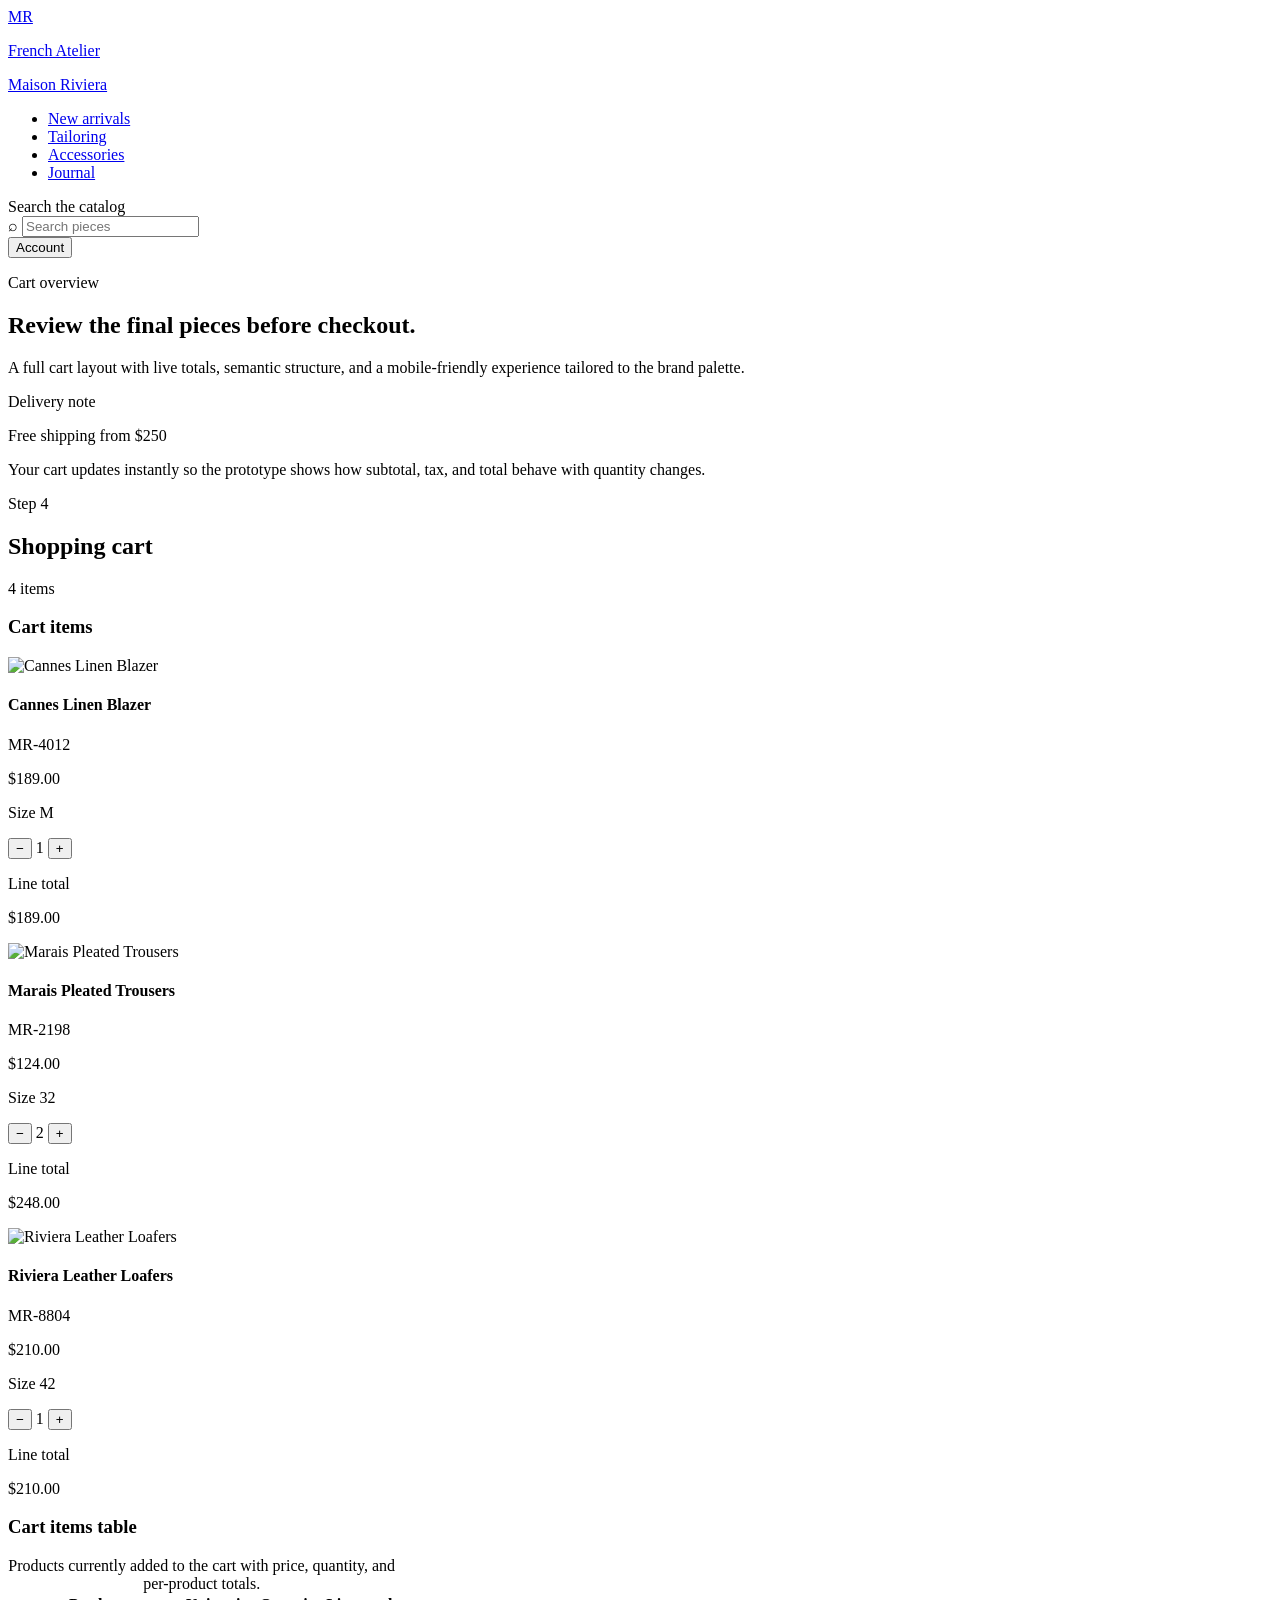
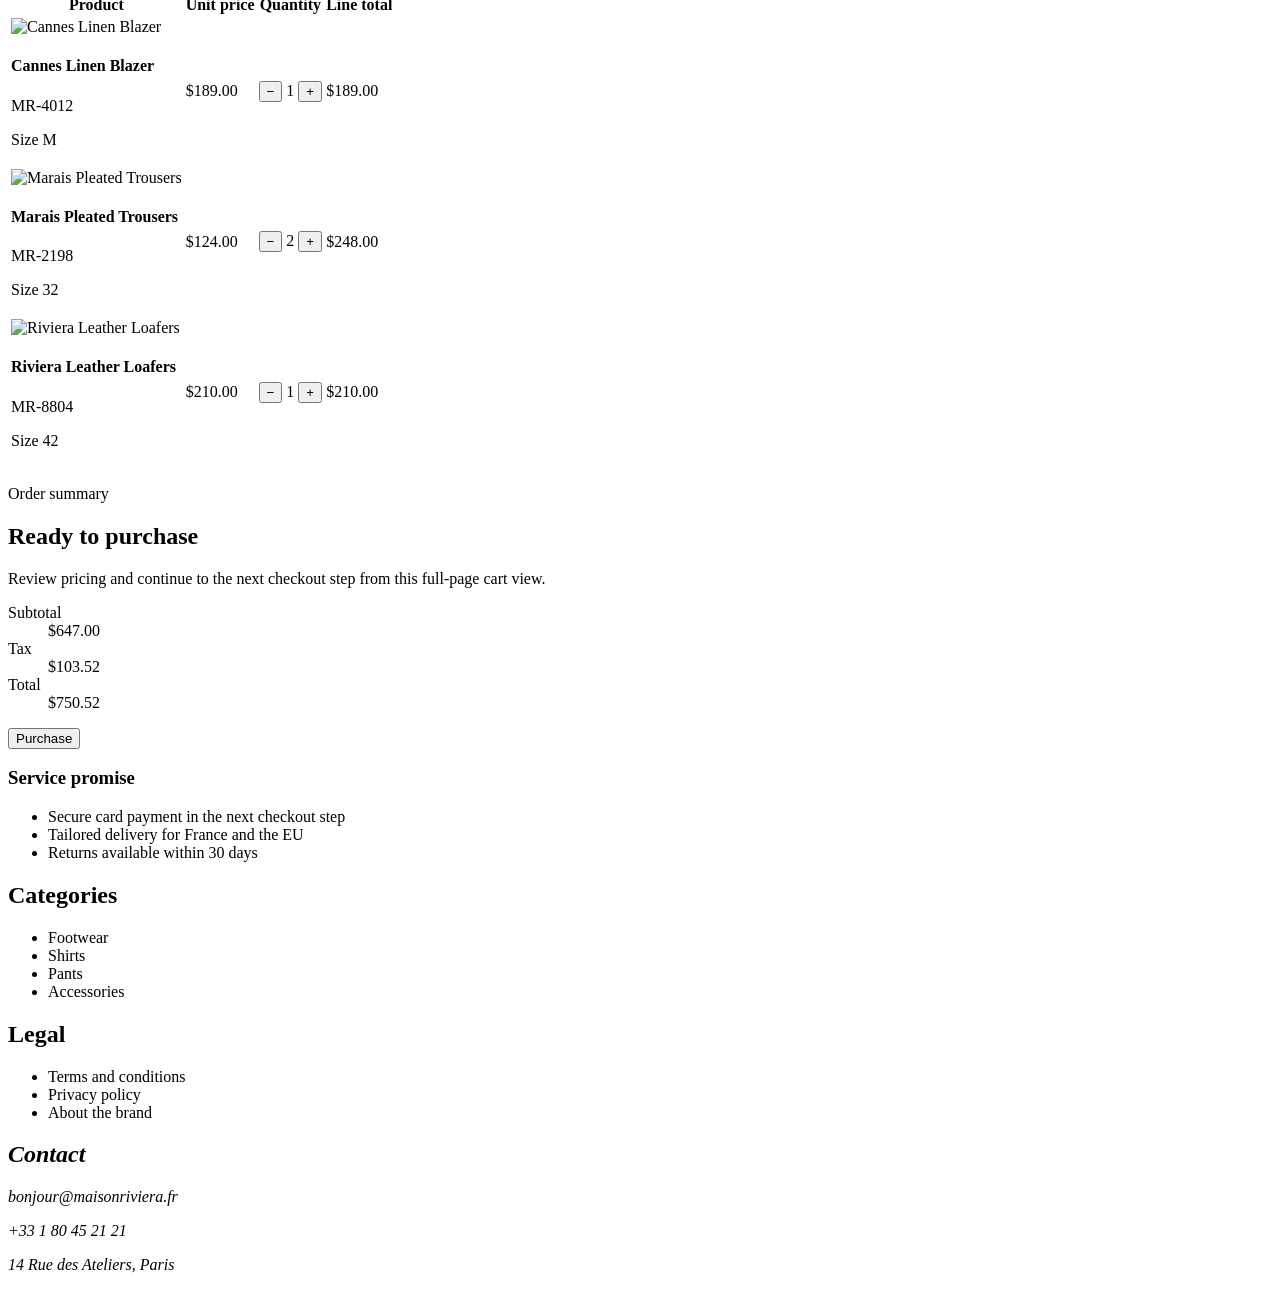
==== cart.html @ 81aeb066 "Rename index.html to cart.html change name of the file index.html to cart.html" ====
<!doctype html>
<html lang="en">
<head>
  <meta charset="UTF-8">
  <meta name="viewport" content="width=device-width, initial-scale=1.0">
  <meta name="description" content="Shopping cart prototype for a French clothing brand, with responsive cart details, totals, and checkout summary.">
  <title>Maison Riviera | Cart</title>
  <script src="https://cdn.jsdelivr.net/npm/@tailwindcss/browser@4"></script>
  <link rel="stylesheet" href="styles.css">
  <script type="application/ld+json">
    {
      "@context": "https://schema.org",
      "@type": "Organization",
      "name": "Maison Riviera",
      "url": "https://example.com",
      "logo": "https://images.unsplash.com/photo-1523381210434-271e8be1f52b?auto=format&fit=crop&w=400&q=80",
      "description": "French clothing brand online store prototype focused on the shopping cart experience."
    }
  </script>
</head>
<body class="min-h-screen bg-stone-50 text-slate-900">
  <div class="flex min-h-screen flex-col">
    <header class="border-b border-slate-200 bg-white/90 backdrop-blur-sm">
      <div class="mx-auto flex w-full max-w-7xl items-center gap-4 px-4 py-4 sm:px-6 lg:px-8">
        <div>
          <a href="#" class="inline-flex items-center gap-3">
            <span class="flex h-11 w-11 items-center justify-center rounded-full bg-[#00C2CB] text-lg font-black text-slate-950">MR</span>
            <div>
              <p class="text-xs font-semibold uppercase tracking-[0.35em] text-slate-500">French Atelier</p>
              <p class="text-lg font-semibold">Maison Riviera</p>
            </div>
          </a>
        </div>
        <nav aria-label="Primary" class="hidden flex-1 items-center justify-center md:flex">
          <ul class="flex items-center gap-8 text-sm font-medium text-slate-600">
            <li><a href="#" class="transition hover:text-slate-950">New arrivals</a></li>
            <li><a href="#" class="transition hover:text-slate-950">Tailoring</a></li>
            <li><a href="#" class="transition hover:text-slate-950">Accessories</a></li>
            <li><a href="#" class="transition hover:text-slate-950">Journal</a></li>
          </ul>
        </nav>
        <div class="ml-auto flex flex-1 items-center justify-end gap-3">
          <label for="site-search" class="sr-only">Search the catalog</label>
          <div class="hidden flex-1 max-w-xs items-center gap-2 rounded-full border border-slate-200 bg-slate-50 px-4 py-2 md:flex">
            <span aria-hidden="true" class="text-slate-400">⌕</span>
            <input id="site-search" type="search" placeholder="Search pieces" class="w-full border-none bg-transparent text-sm outline-none placeholder:text-slate-400">
          </div>
          <button type="button" class="rounded-full border border-slate-200 px-4 py-2 text-sm font-medium text-slate-700 transition hover:border-slate-300 hover:text-slate-950">Account</button>
        </div>
      </div>
    </header>

    <main class="flex-1">
      <section class="border-b border-slate-200 bg-[linear-gradient(135deg,#FFE38A_0%,#FF9A76_55%,#FF5D8F_100%)]">
        <div class="mx-auto grid w-full max-w-7xl gap-10 px-4 py-12 sm:px-6 lg:grid-cols-[1.2fr_0.8fr] lg:px-8 lg:py-16">
          <div>
            <p class="mb-3 text-sm font-semibold uppercase tracking-[0.3em] text-slate-900/70">Cart overview</p>
            <h1 class="max-w-2xl text-4xl font-black tracking-tight text-slate-950 sm:text-5xl">Review the final pieces before checkout.</h1>
            <p class="mt-5 max-w-2xl text-base leading-7 text-slate-900/80 sm:text-lg">A full cart layout with live totals, semantic structure, and a mobile-friendly experience tailored to the brand palette.</p>
          </div>
          <aside class="self-end rounded-3xl border border-white/40 bg-white/70 p-6 shadow-lg shadow-[#FF5D8F]/10 backdrop-blur">
            <p class="text-sm font-semibold uppercase tracking-[0.3em] text-slate-500">Delivery note</p>
            <p class="mt-3 text-2xl font-bold text-slate-950">Free shipping from $250</p>
            <p class="mt-3 text-sm leading-6 text-slate-700">Your cart updates instantly so the prototype shows how subtotal, tax, and total behave with quantity changes.</p>
          </aside>
        </div>
      </section>

      <div class="mx-auto w-full max-w-7xl px-4 py-10 sm:px-6 lg:px-8 lg:py-14">
        <div class="grid gap-8 xl:grid-cols-[1.65fr_0.95fr]">
          <section aria-labelledby="cart-heading" class="rounded-[2rem] border border-slate-200 bg-white p-5 shadow-sm shadow-slate-200/50 sm:p-7">
            <div class="flex flex-col gap-2 border-b border-slate-200 pb-6 sm:flex-row sm:items-end sm:justify-between">
              <div>
                <p class="text-sm font-semibold uppercase tracking-[0.3em] text-[#00C2CB]">Step 4</p>
                <h2 id="cart-heading" class="mt-2 text-2xl font-bold tracking-tight text-slate-950">Shopping cart</h2>
              </div>
              <p id="cart-count" class="text-sm text-slate-500">0 items</p>
            </div>

            <section aria-labelledby="mobile-cart-heading" class="mt-6 md:hidden">
              <h3 id="mobile-cart-heading" class="sr-only">Cart items</h3>
              <div id="cart-items-mobile" class="space-y-4"></div>
            </section>

            <section aria-labelledby="desktop-cart-heading" class="mt-6 hidden md:block">
              <h3 id="desktop-cart-heading" class="sr-only">Cart items table</h3>
              <table class="w-full table-fixed border-separate border-spacing-y-3" aria-describedby="cart-table-description">
                <caption id="cart-table-description" class="sr-only">Products currently added to the cart with price, quantity, and per-product totals.</caption>
                <thead>
                  <tr class="text-left text-xs font-semibold uppercase tracking-[0.24em] text-slate-500">
                    <th scope="col" class="w-[46%] px-4 pb-2">Product</th>
                    <th scope="col" class="w-[16%] px-4 pb-2">Unit price</th>
                    <th scope="col" class="w-[20%] px-4 pb-2">Quantity</th>
                    <th scope="col" class="w-[18%] px-4 pb-2 text-right">Line total</th>
                  </tr>
                </thead>
                <tbody id="cart-items-desktop"></tbody>
              </table>
            </section>
          </section>

          <aside aria-labelledby="summary-heading" class="h-fit rounded-[2rem] border border-slate-200 bg-slate-950 p-6 text-white shadow-xl shadow-slate-950/10 sm:p-7 xl:sticky xl:top-8">
            <div class="border-b border-white/10 pb-6">
              <p class="text-sm font-semibold uppercase tracking-[0.3em] text-[#7FE0D4]">Order summary</p>
              <h2 id="summary-heading" class="mt-2 text-2xl font-bold">Ready to purchase</h2>
              <p class="mt-3 text-sm leading-6 text-slate-300">Review pricing and continue to the next checkout step from this full-page cart view.</p>
            </div>

            <dl class="mt-6 space-y-4 text-sm">
              <div class="flex items-center justify-between gap-4">
                <dt class="text-slate-300">Subtotal</dt>
                <dd id="subtotal" class="text-base font-semibold text-white">$0.00</dd>
              </div>
              <div class="flex items-center justify-between gap-4">
                <dt class="text-slate-300">Tax</dt>
                <dd id="tax" class="text-base font-semibold text-white">$0.00</dd>
              </div>
              <div class="flex items-center justify-between gap-4 border-t border-white/10 pt-4">
                <dt class="text-base font-semibold text-white">Total</dt>
                <dd id="total" class="text-2xl font-black text-[#FFE38A]">$0.00</dd>
              </div>
            </dl>

            <button type="button" class="mt-8 inline-flex w-full items-center justify-center rounded-full bg-[#00C2CB] px-5 py-4 text-sm font-bold uppercase tracking-[0.28em] text-slate-950 transition hover:bg-[#7FE0D4]">Purchase</button>

            <section aria-labelledby="service-heading" class="mt-8 rounded-3xl bg-white/5 p-5">
              <h3 id="service-heading" class="text-sm font-semibold uppercase tracking-[0.24em] text-[#7FE0D4]">Service promise</h3>
              <ul class="mt-3 space-y-2 text-sm text-slate-300">
                <li>Secure card payment in the next checkout step</li>
                <li>Tailored delivery for France and the EU</li>
                <li>Returns available within 30 days</li>
              </ul>
            </section>
          </aside>
        </div>
      </div>
    </main>

    <footer class="mt-12 border-t border-slate-200 bg-white">
      <div class="mx-auto grid w-full max-w-7xl gap-8 px-4 py-10 sm:px-6 md:grid-cols-3 lg:px-8">
        <section aria-labelledby="footer-categories">
          <h2 id="footer-categories" class="text-sm font-semibold uppercase tracking-[0.24em] text-slate-500">Categories</h2>
          <ul class="mt-4 space-y-2 text-sm text-slate-700">
            <li>Footwear</li>
            <li>Shirts</li>
            <li>Pants</li>
            <li>Accessories</li>
          </ul>
        </section>
        <section aria-labelledby="footer-legal">
          <h2 id="footer-legal" class="text-sm font-semibold uppercase tracking-[0.24em] text-slate-500">Legal</h2>
          <ul class="mt-4 space-y-2 text-sm text-slate-700">
            <li>Terms and conditions</li>
            <li>Privacy policy</li>
            <li>About the brand</li>
          </ul>
        </section>
        <address class="not-italic" aria-labelledby="footer-contact">
          <h2 id="footer-contact" class="text-sm font-semibold uppercase tracking-[0.24em] text-slate-500">Contact</h2>
          <div class="mt-4 space-y-2 text-sm text-slate-700">
            <p>bonjour@maisonriviera.fr</p>
            <p>+33 1 80 45 21 21</p>
            <p>14 Rue des Ateliers, Paris</p>
          </div>
        </address>
      </div>
    </footer>
  </div>

  <script src="cart-data.js"></script>
</body>
</html>
---- styles.css ----
/* Tailwind-only project: stylesheet intentionally left without custom rules. */
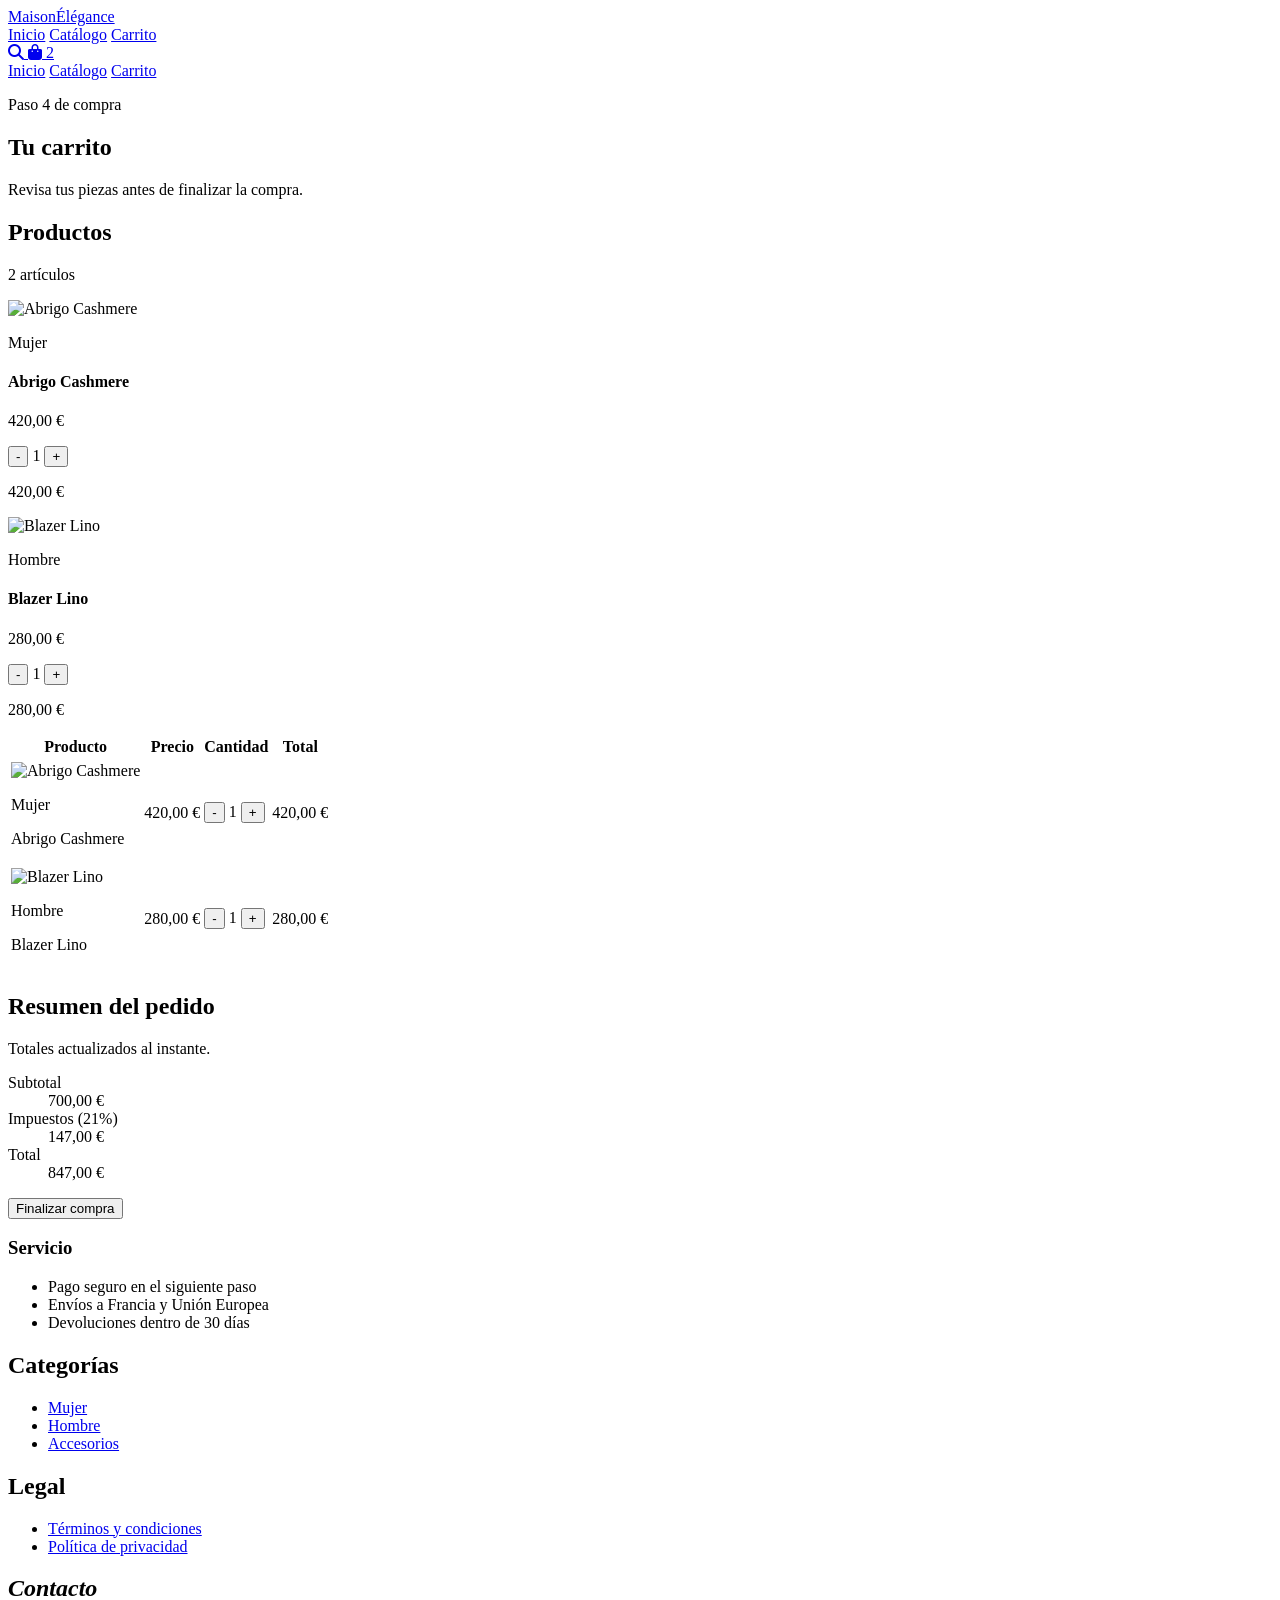
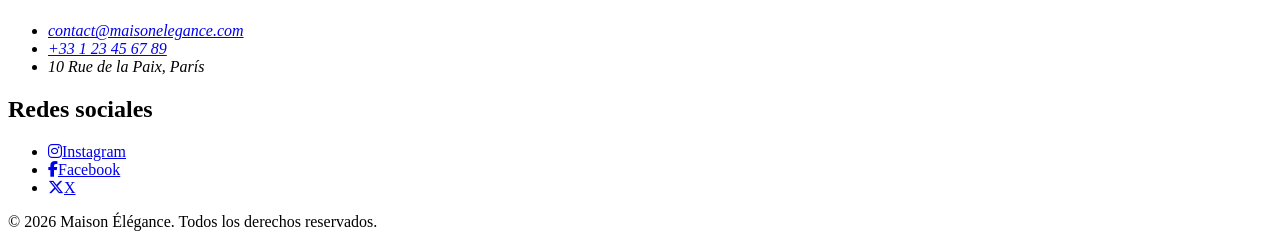
==== commit cec2c679: "integracion e unificacion de pages" ====
--- a/cart.html
+++ b/cart.html
@@ -1,172 +1,303 @@
-<!doctype html>
-<html lang="en">
+<!DOCTYPE html>
+<html lang="es">
 <head>
-  <meta charset="UTF-8">
-  <meta name="viewport" content="width=device-width, initial-scale=1.0">
-  <meta name="description" content="Shopping cart prototype for a French clothing brand, with responsive cart details, totals, and checkout summary.">
-  <title>Maison Riviera | Cart</title>
-  <script src="https://cdn.jsdelivr.net/npm/@tailwindcss/browser@4"></script>
-  <link rel="stylesheet" href="styles.css">
+  <meta charset="UTF-8" />
+  <meta name="viewport" content="width=device-width, initial-scale=1.0" />
+  <title>Carrito | Maison Élégance</title>
+  <meta name="description" content="Revisa tu carrito Maison Élégance con cantidades, subtotal, impuestos y total en una experiencia responsive." />
+  <meta name="keywords" content="carrito compra, checkout, ecommerce moda, resumen pedido" />
+  <meta name="author" content="Maison Élégance" />
+  <meta property="og:title" content="Carrito | Maison Élégance" />
+  <meta property="og:description" content="Resumen de compra con tabla desktop y tarjetas móviles, listo para checkout." />
+  <meta property="og:type" content="website" />
+  <meta property="og:locale" content="es_ES" />
+  <script src="https://cdn.tailwindcss.com"></script>
+  <link rel="stylesheet" href="https://cdnjs.cloudflare.com/ajax/libs/font-awesome/6.5.1/css/all.min.css" />
+
   <script type="application/ld+json">
-    {
-      "@context": "https://schema.org",
-      "@type": "Organization",
-      "name": "Maison Riviera",
-      "url": "https://example.com",
-      "logo": "https://images.unsplash.com/photo-1523381210434-271e8be1f52b?auto=format&fit=crop&w=400&q=80",
-      "description": "French clothing brand online store prototype focused on the shopping cart experience."
-    }
+  {
+    "@context": "https://schema.org",
+    "@graph": [
+      {
+        "@type": "Organization",
+        "name": "Maison Élégance",
+        "url": "https://maisonelegance.com",
+        "logo": "https://maisonelegance.com/logo.png"
+      },
+      {
+        "@type": "BreadcrumbList",
+        "itemListElement": [
+          {"@type": "ListItem", "position": 1, "name": "Inicio", "item": "https://maisonelegance.com/index.html"},
+          {"@type": "ListItem", "position": 2, "name": "Carrito", "item": "https://maisonelegance.com/cart.html"}
+        ]
+      }
+    ]
+  }
   </script>
 </head>
-<body class="min-h-screen bg-stone-50 text-slate-900">
-  <div class="flex min-h-screen flex-col">
-    <header class="border-b border-slate-200 bg-white/90 backdrop-blur-sm">
-      <div class="mx-auto flex w-full max-w-7xl items-center gap-4 px-4 py-4 sm:px-6 lg:px-8">
-        <div>
-          <a href="#" class="inline-flex items-center gap-3">
-            <span class="flex h-11 w-11 items-center justify-center rounded-full bg-[#00C2CB] text-lg font-black text-slate-950">MR</span>
-            <div>
-              <p class="text-xs font-semibold uppercase tracking-[0.35em] text-slate-500">French Atelier</p>
-              <p class="text-lg font-semibold">Maison Riviera</p>
-            </div>
+<body class="bg-stone-50 text-stone-800 antialiased">
+  <header class="sticky top-0 z-50 bg-white/95 backdrop-blur shadow-sm border-b border-stone-200">
+    <div class="max-w-7xl mx-auto px-4 sm:px-6 lg:px-8">
+      <div class="flex items-center justify-between py-3 gap-2 sm:gap-4">
+        <a href="index.html" class="text-xl sm:text-2xl font-serif tracking-wide text-stone-900 shrink-0" aria-label="Ir al inicio Maison Élégance">
+          Maison<span class="text-stone-500">Élégance</span>
+        </a>
+
+        <nav aria-label="Navegación principal" class="hidden lg:flex items-center gap-5 xl:gap-6 text-sm font-medium uppercase tracking-wider text-stone-600">
+          <a href="index.html" class="hover:text-stone-900 transition border-b-2 border-transparent hover:border-stone-900 pb-1">Inicio</a>
+          <a href="catalogo.html" class="hover:text-stone-900 transition border-b-2 border-transparent hover:border-stone-900 pb-1">Catálogo</a>
+          <a href="cart.html" aria-current="page" class="text-stone-900 border-b-2 border-stone-900 pb-1">Carrito</a>
+        </nav>
+
+        <div class="flex items-center gap-2 sm:gap-3">
+          <a href="catalogo.html" class="hidden sm:inline-flex items-center justify-center w-9 h-9 rounded-full text-stone-600 hover:text-stone-900 hover:bg-stone-100 transition" aria-label="Buscar en catálogo">
+            <i class="fas fa-search text-sm"></i>
+          </a>
+          <a href="cart.html" class="relative inline-flex items-center justify-center w-9 h-9 rounded-full text-stone-900 bg-stone-100 transition" aria-label="Ir al carrito">
+            <i class="fas fa-shopping-bag text-sm"></i>
+            <span id="cart-counter" class="absolute -top-0.5 -right-0.5 bg-stone-800 text-white text-[10px] w-4 h-4 flex items-center justify-center rounded-full">0</span>
           </a>
         </div>
-        <nav aria-label="Primary" class="hidden flex-1 items-center justify-center md:flex">
-          <ul class="flex items-center gap-8 text-sm font-medium text-slate-600">
-            <li><a href="#" class="transition hover:text-slate-950">New arrivals</a></li>
-            <li><a href="#" class="transition hover:text-slate-950">Tailoring</a></li>
-            <li><a href="#" class="transition hover:text-slate-950">Accessories</a></li>
-            <li><a href="#" class="transition hover:text-slate-950">Journal</a></li>
-          </ul>
-        </nav>
-        <div class="ml-auto flex flex-1 items-center justify-end gap-3">
-          <label for="site-search" class="sr-only">Search the catalog</label>
-          <div class="hidden flex-1 max-w-xs items-center gap-2 rounded-full border border-slate-200 bg-slate-50 px-4 py-2 md:flex">
-            <span aria-hidden="true" class="text-slate-400">⌕</span>
-            <input id="site-search" type="search" placeholder="Search pieces" class="w-full border-none bg-transparent text-sm outline-none placeholder:text-slate-400">
-          </div>
-          <button type="button" class="rounded-full border border-slate-200 px-4 py-2 text-sm font-medium text-slate-700 transition hover:border-slate-300 hover:text-slate-950">Account</button>
+      </div>
+
+      <nav aria-label="Navegación móvil" class="flex lg:hidden items-center gap-4 pb-3 text-xs font-medium uppercase tracking-wider text-stone-600 overflow-x-auto">
+        <a href="index.html" class="hover:text-stone-900 transition whitespace-nowrap">Inicio</a>
+        <a href="catalogo.html" class="hover:text-stone-900 transition whitespace-nowrap">Catálogo</a>
+        <a href="cart.html" class="text-stone-900 transition whitespace-nowrap">Carrito</a>
+      </nav>
+    </div>
+  </header>
+
+  <main class="max-w-7xl mx-auto px-4 sm:px-6 lg:px-8 py-10 sm:py-14">
+    <section class="mb-8 sm:mb-10">
+      <p class="text-stone-500 uppercase tracking-[0.2em] text-xs sm:text-sm">Paso 4 de compra</p>
+      <h1 class="font-serif text-3xl sm:text-4xl mt-2">Tu carrito</h1>
+      <p class="text-stone-600 mt-3 text-sm sm:text-base">Revisa tus piezas antes de finalizar la compra.</p>
+    </section>
+
+    <div class="grid gap-8 xl:grid-cols-[1.5fr_0.9fr]">
+      <section aria-labelledby="items-title" class="rounded-3xl border border-stone-200 bg-white p-4 sm:p-6 shadow-sm">
+        <div class="flex items-end justify-between pb-5 border-b border-stone-200">
+          <h2 id="items-title" class="font-serif text-2xl">Productos</h2>
+          <p id="cart-count" class="text-sm text-stone-500">0 artículos</p>
         </div>
+
+        <section class="mt-5 md:hidden" aria-label="Carrito móvil">
+          <h3 class="sr-only">Listado móvil de productos en carrito</h3>
+          <div id="cart-items-mobile" class="space-y-4"></div>
+        </section>
+
+        <section class="mt-5 hidden md:block" aria-label="Carrito escritorio">
+          <h3 class="sr-only">Tabla de productos en carrito</h3>
+          <table class="w-full border-separate border-spacing-y-3">
+            <caption class="sr-only">Listado de productos con precio unitario, cantidad y total por línea.</caption>
+            <thead>
+              <tr class="text-left text-xs uppercase tracking-[0.15em] text-stone-500">
+                <th class="px-3 py-2">Producto</th>
+                <th class="px-3 py-2">Precio</th>
+                <th class="px-3 py-2">Cantidad</th>
+                <th class="px-3 py-2 text-right">Total</th>
+              </tr>
+            </thead>
+            <tbody id="cart-items-desktop"></tbody>
+          </table>
+        </section>
+      </section>
+
+      <aside aria-labelledby="summary-title" class="h-fit rounded-3xl border border-stone-200 bg-stone-900 text-white p-5 sm:p-6 xl:sticky xl:top-24">
+        <h2 id="summary-title" class="font-serif text-2xl">Resumen del pedido</h2>
+        <p class="text-stone-300 text-sm mt-2">Totales actualizados al instante.</p>
+
+        <dl class="mt-6 space-y-4 text-sm">
+          <div class="flex items-center justify-between">
+            <dt class="text-stone-300">Subtotal</dt>
+            <dd id="subtotal" class="font-semibold">€ 0.00</dd>
+          </div>
+          <div class="flex items-center justify-between">
+            <dt class="text-stone-300">Impuestos (21%)</dt>
+            <dd id="tax" class="font-semibold">€ 0.00</dd>
+          </div>
+          <div class="flex items-center justify-between border-t border-stone-700 pt-4">
+            <dt class="text-base font-semibold">Total</dt>
+            <dd id="total" class="text-2xl font-bold text-stone-100">€ 0.00</dd>
+          </div>
+        </dl>
+
+        <button type="button" class="mt-8 w-full rounded-full bg-white text-stone-900 px-5 py-3 text-sm font-medium uppercase tracking-[0.12em] hover:bg-stone-200 transition focus-visible:outline-none focus-visible:ring-2 focus-visible:ring-stone-300">
+          Finalizar compra
+        </button>
+
+        <section class="mt-7 rounded-2xl bg-white/10 p-4" aria-labelledby="service-title">
+          <h3 id="service-title" class="text-xs uppercase tracking-[0.16em] text-stone-300">Servicio</h3>
+          <ul class="mt-3 space-y-2 text-sm text-stone-200">
+            <li>Pago seguro en el siguiente paso</li>
+            <li>Envíos a Francia y Unión Europea</li>
+            <li>Devoluciones dentro de 30 días</li>
+          </ul>
+        </section>
+      </aside>
+    </div>
+  </main>
+
+  <footer class="bg-stone-900 text-stone-400 py-12 sm:py-16 mt-10">
+    <div class="max-w-7xl mx-auto px-4 sm:px-6 lg:px-8">
+      <div class="grid grid-cols-2 md:grid-cols-4 gap-8">
+        <section aria-labelledby="foot-cat">
+          <h2 id="foot-cat" class="text-white text-sm font-medium uppercase tracking-wider mb-4">Categorías</h2>
+          <ul class="space-y-2 text-sm">
+            <li><a href="catalogo.html" class="hover:text-white transition">Mujer</a></li>
+            <li><a href="catalogo.html" class="hover:text-white transition">Hombre</a></li>
+            <li><a href="catalogo.html" class="hover:text-white transition">Accesorios</a></li>
+          </ul>
+        </section>
+        <section aria-labelledby="foot-legal">
+          <h2 id="foot-legal" class="text-white text-sm font-medium uppercase tracking-wider mb-4">Legal</h2>
+          <ul class="space-y-2 text-sm">
+            <li><a href="#" class="hover:text-white transition">Términos y condiciones</a></li>
+            <li><a href="#" class="hover:text-white transition">Política de privacidad</a></li>
+          </ul>
+        </section>
+        <address class="not-italic" aria-labelledby="foot-contacto">
+          <h2 id="foot-contacto" class="text-white text-sm font-medium uppercase tracking-wider mb-4">Contacto</h2>
+          <ul class="space-y-2 text-sm">
+            <li><a href="mailto:contact@maisonelegance.com" class="hover:text-white transition">contact@maisonelegance.com</a></li>
+            <li><a href="tel:+33123456789" class="hover:text-white transition">+33 1 23 45 67 89</a></li>
+            <li>10 Rue de la Paix, París</li>
+          </ul>
+        </address>
+        <section aria-labelledby="foot-social">
+          <h2 id="foot-social" class="text-white text-sm font-medium uppercase tracking-wider mb-4">Redes sociales</h2>
+          <ul class="space-y-3 text-sm">
+            <li><a href="https://instagram.com/maisonelegance" class="inline-flex items-center gap-3 hover:text-white transition"><i class="fab fa-instagram text-lg w-5 text-center"></i>Instagram</a></li>
+            <li><a href="https://facebook.com/maisonelegance" class="inline-flex items-center gap-3 hover:text-white transition"><i class="fab fa-facebook-f text-lg w-5 text-center"></i>Facebook</a></li>
+            <li><a href="https://x.com/maisonelegance" class="inline-flex items-center gap-3 hover:text-white transition"><i class="fab fa-x-twitter text-lg w-5 text-center"></i>X</a></li>
+          </ul>
+        </section>
       </div>
-    </header>
-
-    <main class="flex-1">
-      <section class="border-b border-slate-200 bg-[linear-gradient(135deg,#FFE38A_0%,#FF9A76_55%,#FF5D8F_100%)]">
-        <div class="mx-auto grid w-full max-w-7xl gap-10 px-4 py-12 sm:px-6 lg:grid-cols-[1.2fr_0.8fr] lg:px-8 lg:py-16">
-          <div>
-            <p class="mb-3 text-sm font-semibold uppercase tracking-[0.3em] text-slate-900/70">Cart overview</p>
-            <h1 class="max-w-2xl text-4xl font-black tracking-tight text-slate-950 sm:text-5xl">Review the final pieces before checkout.</h1>
-            <p class="mt-5 max-w-2xl text-base leading-7 text-slate-900/80 sm:text-lg">A full cart layout with live totals, semantic structure, and a mobile-friendly experience tailored to the brand palette.</p>
-          </div>
-          <aside class="self-end rounded-3xl border border-white/40 bg-white/70 p-6 shadow-lg shadow-[#FF5D8F]/10 backdrop-blur">
-            <p class="text-sm font-semibold uppercase tracking-[0.3em] text-slate-500">Delivery note</p>
-            <p class="mt-3 text-2xl font-bold text-slate-950">Free shipping from $250</p>
-            <p class="mt-3 text-sm leading-6 text-slate-700">Your cart updates instantly so the prototype shows how subtotal, tax, and total behave with quantity changes.</p>
-          </aside>
-        </div>
-      </section>
-
-      <div class="mx-auto w-full max-w-7xl px-4 py-10 sm:px-6 lg:px-8 lg:py-14">
-        <div class="grid gap-8 xl:grid-cols-[1.65fr_0.95fr]">
-          <section aria-labelledby="cart-heading" class="rounded-[2rem] border border-slate-200 bg-white p-5 shadow-sm shadow-slate-200/50 sm:p-7">
-            <div class="flex flex-col gap-2 border-b border-slate-200 pb-6 sm:flex-row sm:items-end sm:justify-between">
+      <div class="mt-10 pt-6 border-t border-stone-700 text-center text-xs text-stone-600">
+        &copy; 2026 Maison Élégance. Todos los derechos reservados.
+      </div>
+    </div>
+  </footer>
+
+  <script>
+    const cartItems = [
+      {
+        id: 1,
+        name: "Abrigo Cashmere",
+        category: "Mujer",
+        price: 420,
+        quantity: 1,
+        image: "https://images.unsplash.com/photo-1591047139829-d91aecb6caea?q=80&w=736&auto=format&fit=crop"
+      },
+      {
+        id: 2,
+        name: "Blazer Lino",
+        category: "Hombre",
+        price: 280,
+        quantity: 1,
+        image: "https://images.unsplash.com/photo-1593030761757-71fae45fa0e7?q=80&w=880&auto=format&fit=crop"
+      }
+    ];
+
+    const countEl = document.getElementById("cart-count");
+    const counterEl = document.getElementById("cart-counter");
+    const subtotalEl = document.getElementById("subtotal");
+    const taxEl = document.getElementById("tax");
+    const totalEl = document.getElementById("total");
+    const mobileList = document.getElementById("cart-items-mobile");
+    const desktopList = document.getElementById("cart-items-desktop");
+
+    function currency(value) {
+      return new Intl.NumberFormat("es-ES", { style: "currency", currency: "EUR" }).format(value);
+    }
+
+    function updateTotals() {
+      const itemCount = cartItems.reduce((acc, item) => acc + item.quantity, 0);
+      const subtotal = cartItems.reduce((acc, item) => acc + item.price * item.quantity, 0);
+      const tax = subtotal * 0.21;
+      const total = subtotal + tax;
+
+      countEl.textContent = `${itemCount} artículo${itemCount === 1 ? "" : "s"}`;
+      counterEl.textContent = String(itemCount);
+      subtotalEl.textContent = currency(subtotal);
+      taxEl.textContent = currency(tax);
+      totalEl.textContent = currency(total);
+    }
+
+    function changeQuantity(id, delta) {
+      const item = cartItems.find((product) => product.id === id);
+      if (!item) return;
+      item.quantity = Math.max(1, item.quantity + delta);
+      renderCart();
+    }
+
+    function renderMobile(items) {
+      mobileList.innerHTML = items.map((item) => `
+        <article class="rounded-2xl border border-stone-200 p-4 bg-stone-50">
+          <div class="flex gap-3">
+            <img src="${item.image}" alt="${item.name}" class="w-20 h-24 rounded-xl object-cover" loading="lazy" />
+            <div class="flex-1">
+              <p class="text-xs uppercase tracking-wide text-stone-500">${item.category}</p>
+              <h4 class="font-medium text-sm mt-1">${item.name}</h4>
+              <p class="mt-2 text-sm font-semibold">${currency(item.price)}</p>
+            </div>
+          </div>
+          <div class="mt-4 flex items-center justify-between">
+            <div class="inline-flex items-center rounded-full border border-stone-300">
+              <button type="button" class="px-3 py-1 text-stone-700" aria-label="Restar una unidad" data-action="minus" data-id="${item.id}">-</button>
+              <span class="px-3 text-sm">${item.quantity}</span>
+              <button type="button" class="px-3 py-1 text-stone-700" aria-label="Sumar una unidad" data-action="plus" data-id="${item.id}">+</button>
+            </div>
+            <p class="font-semibold text-sm">${currency(item.price * item.quantity)}</p>
+          </div>
+        </article>
+      `).join("");
+    }
+
+    function renderDesktop(items) {
+      desktopList.innerHTML = items.map((item) => `
+        <tr class="bg-stone-50">
+          <td class="rounded-l-2xl px-3 py-3">
+            <div class="flex items-center gap-3">
+              <img src="${item.image}" alt="${item.name}" class="w-14 h-16 rounded-lg object-cover" loading="lazy" />
               <div>
-                <p class="text-sm font-semibold uppercase tracking-[0.3em] text-[#00C2CB]">Step 4</p>
-                <h2 id="cart-heading" class="mt-2 text-2xl font-bold tracking-tight text-slate-950">Shopping cart</h2>
+                <p class="text-xs uppercase tracking-wide text-stone-500">${item.category}</p>
+                <p class="font-medium text-sm">${item.name}</p>
               </div>
-              <p id="cart-count" class="text-sm text-slate-500">0 items</p>
             </div>
-
-            <section aria-labelledby="mobile-cart-heading" class="mt-6 md:hidden">
-              <h3 id="mobile-cart-heading" class="sr-only">Cart items</h3>
-              <div id="cart-items-mobile" class="space-y-4"></div>
-            </section>
-
-            <section aria-labelledby="desktop-cart-heading" class="mt-6 hidden md:block">
-              <h3 id="desktop-cart-heading" class="sr-only">Cart items table</h3>
-              <table class="w-full table-fixed border-separate border-spacing-y-3" aria-describedby="cart-table-description">
-                <caption id="cart-table-description" class="sr-only">Products currently added to the cart with price, quantity, and per-product totals.</caption>
-                <thead>
-                  <tr class="text-left text-xs font-semibold uppercase tracking-[0.24em] text-slate-500">
-                    <th scope="col" class="w-[46%] px-4 pb-2">Product</th>
-                    <th scope="col" class="w-[16%] px-4 pb-2">Unit price</th>
-                    <th scope="col" class="w-[20%] px-4 pb-2">Quantity</th>
-                    <th scope="col" class="w-[18%] px-4 pb-2 text-right">Line total</th>
-                  </tr>
-                </thead>
-                <tbody id="cart-items-desktop"></tbody>
-              </table>
-            </section>
-          </section>
-
-          <aside aria-labelledby="summary-heading" class="h-fit rounded-[2rem] border border-slate-200 bg-slate-950 p-6 text-white shadow-xl shadow-slate-950/10 sm:p-7 xl:sticky xl:top-8">
-            <div class="border-b border-white/10 pb-6">
-              <p class="text-sm font-semibold uppercase tracking-[0.3em] text-[#7FE0D4]">Order summary</p>
-              <h2 id="summary-heading" class="mt-2 text-2xl font-bold">Ready to purchase</h2>
-              <p class="mt-3 text-sm leading-6 text-slate-300">Review pricing and continue to the next checkout step from this full-page cart view.</p>
+          </td>
+          <td class="px-3 py-3 text-sm">${currency(item.price)}</td>
+          <td class="px-3 py-3">
+            <div class="inline-flex items-center rounded-full border border-stone-300">
+              <button type="button" class="px-3 py-1 text-stone-700" aria-label="Restar una unidad" data-action="minus" data-id="${item.id}">-</button>
+              <span class="px-3 text-sm">${item.quantity}</span>
+              <button type="button" class="px-3 py-1 text-stone-700" aria-label="Sumar una unidad" data-action="plus" data-id="${item.id}">+</button>
             </div>
-
-            <dl class="mt-6 space-y-4 text-sm">
-              <div class="flex items-center justify-between gap-4">
-                <dt class="text-slate-300">Subtotal</dt>
-                <dd id="subtotal" class="text-base font-semibold text-white">$0.00</dd>
-              </div>
-              <div class="flex items-center justify-between gap-4">
-                <dt class="text-slate-300">Tax</dt>
-                <dd id="tax" class="text-base font-semibold text-white">$0.00</dd>
-              </div>
-              <div class="flex items-center justify-between gap-4 border-t border-white/10 pt-4">
-                <dt class="text-base font-semibold text-white">Total</dt>
-                <dd id="total" class="text-2xl font-black text-[#FFE38A]">$0.00</dd>
-              </div>
-            </dl>
-
-            <button type="button" class="mt-8 inline-flex w-full items-center justify-center rounded-full bg-[#00C2CB] px-5 py-4 text-sm font-bold uppercase tracking-[0.28em] text-slate-950 transition hover:bg-[#7FE0D4]">Purchase</button>
-
-            <section aria-labelledby="service-heading" class="mt-8 rounded-3xl bg-white/5 p-5">
-              <h3 id="service-heading" class="text-sm font-semibold uppercase tracking-[0.24em] text-[#7FE0D4]">Service promise</h3>
-              <ul class="mt-3 space-y-2 text-sm text-slate-300">
-                <li>Secure card payment in the next checkout step</li>
-                <li>Tailored delivery for France and the EU</li>
-                <li>Returns available within 30 days</li>
-              </ul>
-            </section>
-          </aside>
-        </div>
-      </div>
-    </main>
-
-    <footer class="mt-12 border-t border-slate-200 bg-white">
-      <div class="mx-auto grid w-full max-w-7xl gap-8 px-4 py-10 sm:px-6 md:grid-cols-3 lg:px-8">
-        <section aria-labelledby="footer-categories">
-          <h2 id="footer-categories" class="text-sm font-semibold uppercase tracking-[0.24em] text-slate-500">Categories</h2>
-          <ul class="mt-4 space-y-2 text-sm text-slate-700">
-            <li>Footwear</li>
-            <li>Shirts</li>
-            <li>Pants</li>
-            <li>Accessories</li>
-          </ul>
-        </section>
-        <section aria-labelledby="footer-legal">
-          <h2 id="footer-legal" class="text-sm font-semibold uppercase tracking-[0.24em] text-slate-500">Legal</h2>
-          <ul class="mt-4 space-y-2 text-sm text-slate-700">
-            <li>Terms and conditions</li>
-            <li>Privacy policy</li>
-            <li>About the brand</li>
-          </ul>
-        </section>
-        <address class="not-italic" aria-labelledby="footer-contact">
-          <h2 id="footer-contact" class="text-sm font-semibold uppercase tracking-[0.24em] text-slate-500">Contact</h2>
-          <div class="mt-4 space-y-2 text-sm text-slate-700">
-            <p>bonjour@maisonriviera.fr</p>
-            <p>+33 1 80 45 21 21</p>
-            <p>14 Rue des Ateliers, Paris</p>
-          </div>
-        </address>
-      </div>
-    </footer>
-  </div>
-
-  <script src="cart-data.js"></script>
+          </td>
+          <td class="rounded-r-2xl px-3 py-3 text-right font-semibold text-sm">${currency(item.price * item.quantity)}</td>
+        </tr>
+      `).join("");
+    }
+
+    function bindActions() {
+      document.querySelectorAll("button[data-action]").forEach((button) => {
+        button.addEventListener("click", () => {
+          const id = Number(button.dataset.id);
+          const action = button.dataset.action;
+          changeQuantity(id, action === "plus" ? 1 : -1);
+        });
+      });
+    }
+
+    function renderCart() {
+      renderMobile(cartItems);
+      renderDesktop(cartItems);
+      updateTotals();
+      bindActions();
+    }
+
+    renderCart();
+  </script>
 </body>
 </html>
